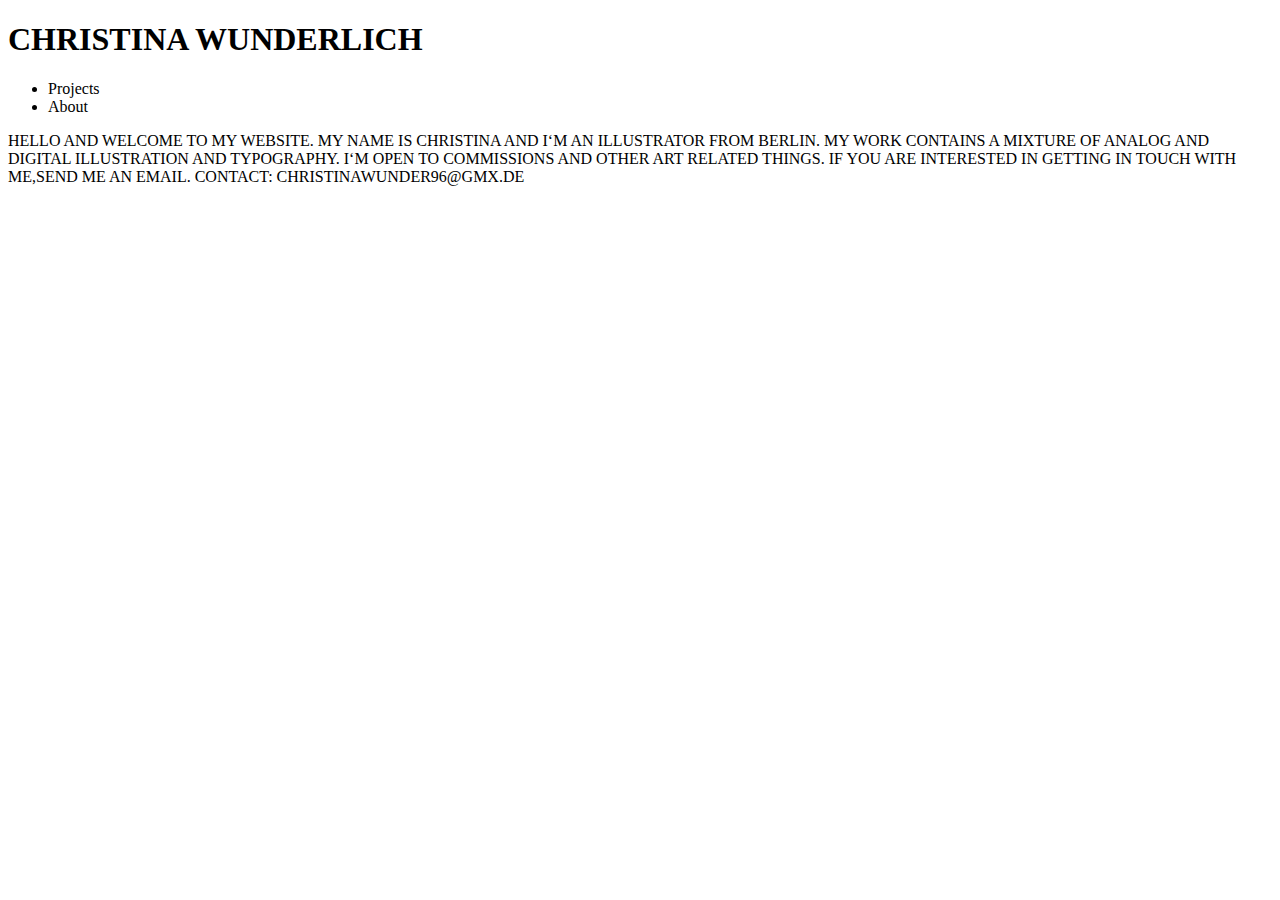
==== index.html @ 147a86d5 "add list" ====
<!DOCTYPE html>
<html>
<head>
  <meta charset="UTF-8" />
  <title> Meine erste Website </title>
</head>

<body>

<h1>CHRISTINA WUNDERLICH</h1>

<ul>
    <li>Projects</li>
    <li>About</li>
  </ul>

<p>
HELLO AND WELCOME TO MY WEBSITE.
MY NAME IS CHRISTINA AND I‘M AN ILLUSTRATOR FROM BERLIN. MY WORK CONTAINS A MIXTURE OF ANALOG AND DIGITAL ILLUSTRATION AND TYPOGRAPHY.
I‘M OPEN TO COMMISSIONS AND OTHER ART RELATED THINGS. IF YOU ARE INTERESTED IN GETTING IN TOUCH WITH ME,SEND ME AN EMAIL.

CONTACT: CHRISTINAWUNDER96@GMX.DE
</p>

</body>
</html>
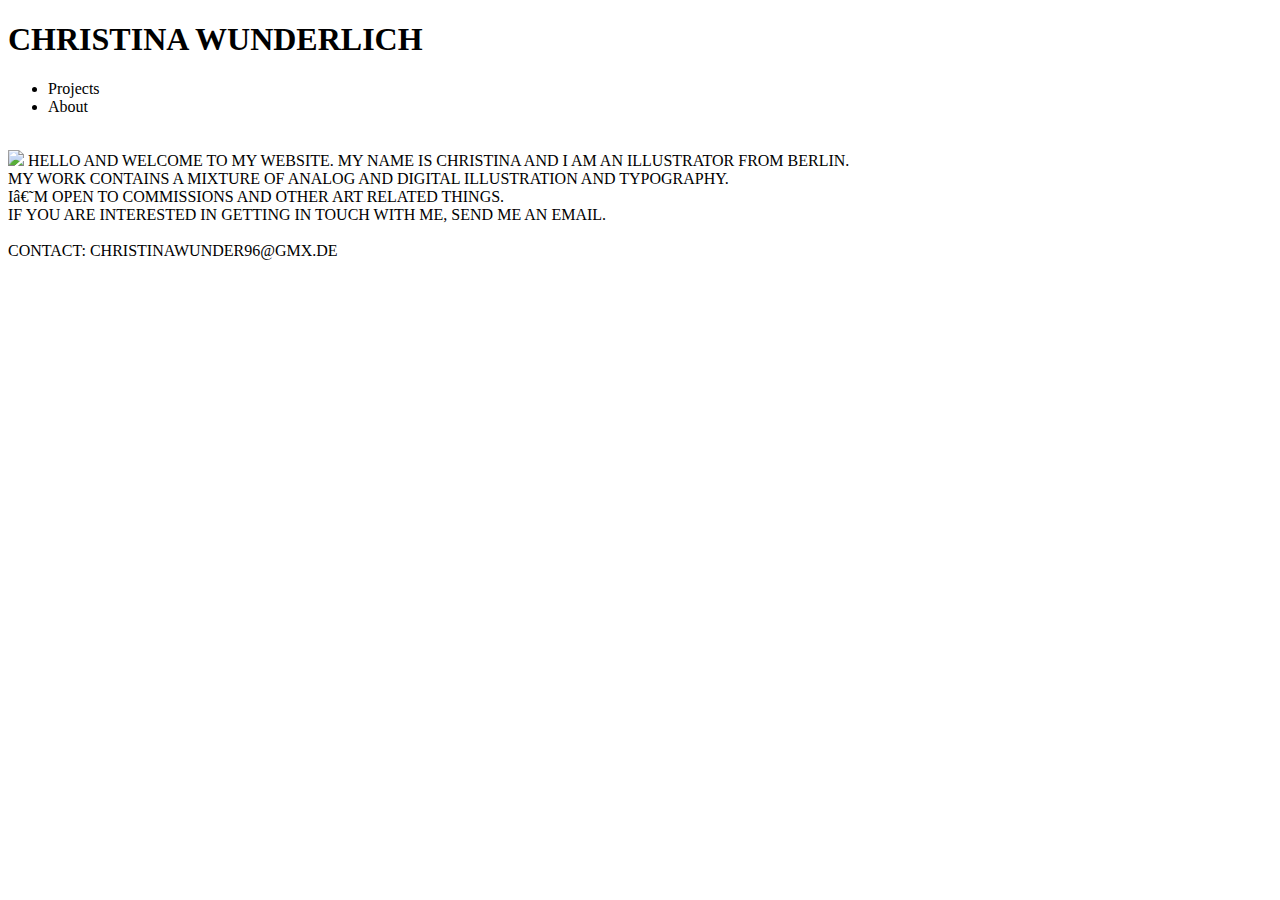
==== commit 03ee5d52: "add image" ====
--- a/index.html
+++ b/index.html
@@ -1,26 +1,39 @@
-<!DOCTYPE html>
-<html>
-<head>
-  <meta charset="UTF-8" />
-  <title> Meine erste Website </title>
-</head>
-
-<body>
-
-<h1>CHRISTINA WUNDERLICH</h1>
-
-<ul>
-    <li>Projects</li>
-    <li>About</li>
-  </ul>
-
-<p>
-HELLO AND WELCOME TO MY WEBSITE.
-MY NAME IS CHRISTINA AND I‘M AN ILLUSTRATOR FROM BERLIN. MY WORK CONTAINS A MIXTURE OF ANALOG AND DIGITAL ILLUSTRATION AND TYPOGRAPHY.
-I‘M OPEN TO COMMISSIONS AND OTHER ART RELATED THINGS. IF YOU ARE INTERESTED IN GETTING IN TOUCH WITH ME,SEND ME AN EMAIL.
-
-CONTACT: CHRISTINAWUNDER96@GMX.DE
-</p>
-
-</body>
-</html>
+<!DOCTYPE html>+<html>+<head>+  <meta charset=“UTF-8“ />+  <title> portfolio </title>++<link href="/stylesheet.css" type="text/css" rel="stylesheet" />+<link href='https://fonts.googleapis.com/css?family=Oswald:400,700' rel='stylesheet' type='text/css'>+++</head>++<body>+++<h1>CHRISTINA WUNDERLICH</h1>+++<ul>+    <li>Projects</li>+    <li>About</li>+  </ul>++<p>+<br/>+<img src=“17349452_10212804966468540_1592056120_o.jpg“/>++HELLO AND WELCOME TO MY WEBSITE.+MY NAME IS CHRISTINA AND I AM AN ILLUSTRATOR FROM BERLIN. <br/>+MY WORK CONTAINS A MIXTURE OF ANALOG AND DIGITAL ILLUSTRATION AND TYPOGRAPHY.<br/>+I‘M OPEN TO COMMISSIONS AND OTHER ART RELATED THINGS. <br/>+IF YOU ARE INTERESTED IN GETTING IN TOUCH WITH ME, SEND ME AN EMAIL.<br/>+<br/>+CONTACT: CHRISTINAWUNDER96@GMX.DE++</p>++</body>+</html>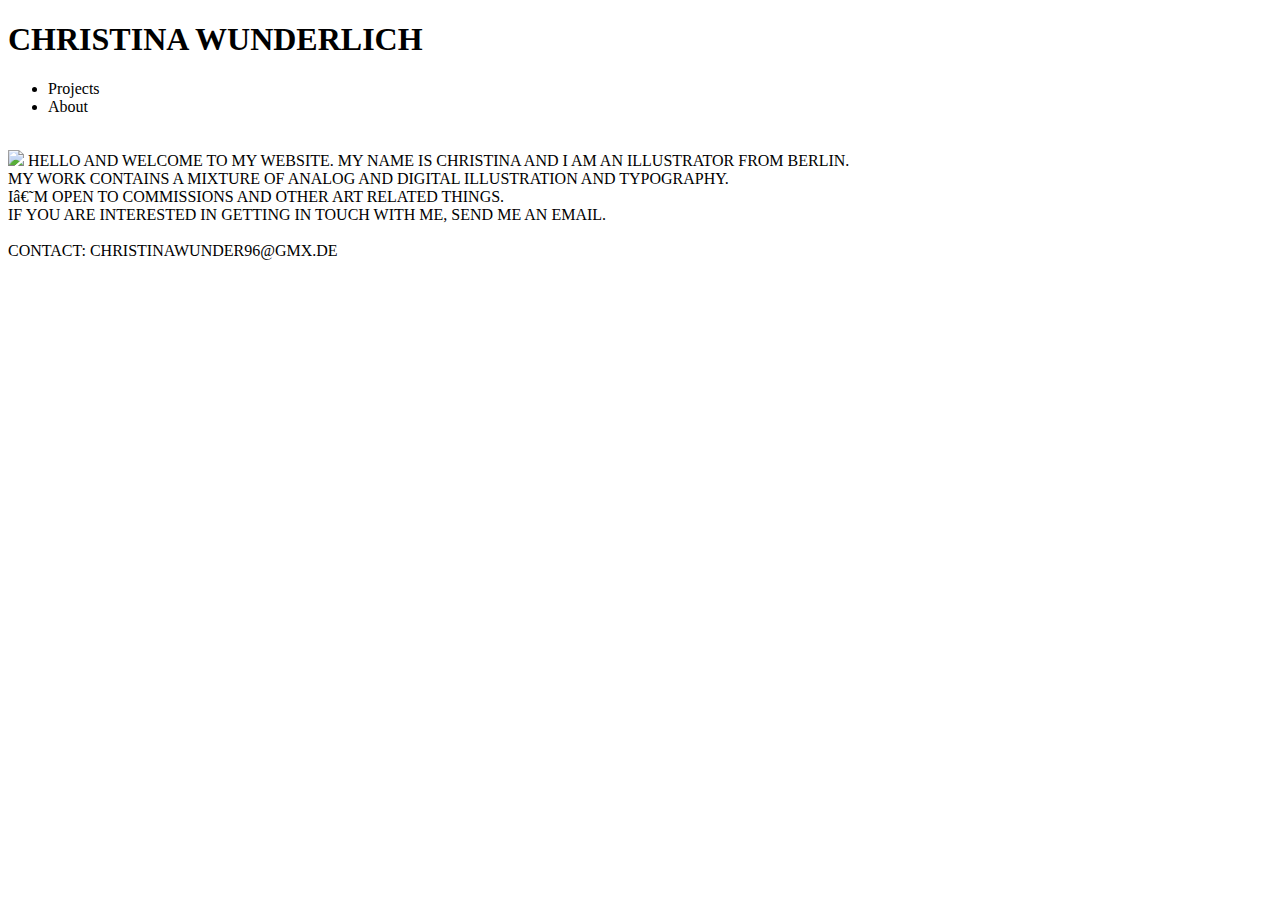
==== commit 8f5b0426: "add stylesheet" ====
--- a/index.html
+++ b/index.html
@@ -11,7 +11,7 @@
 </head>  <body>-+<link href="/stylesheet.css" type="text/css" rel="stylesheet" />  <h1>CHRISTINA WUNDERLICH</h1> 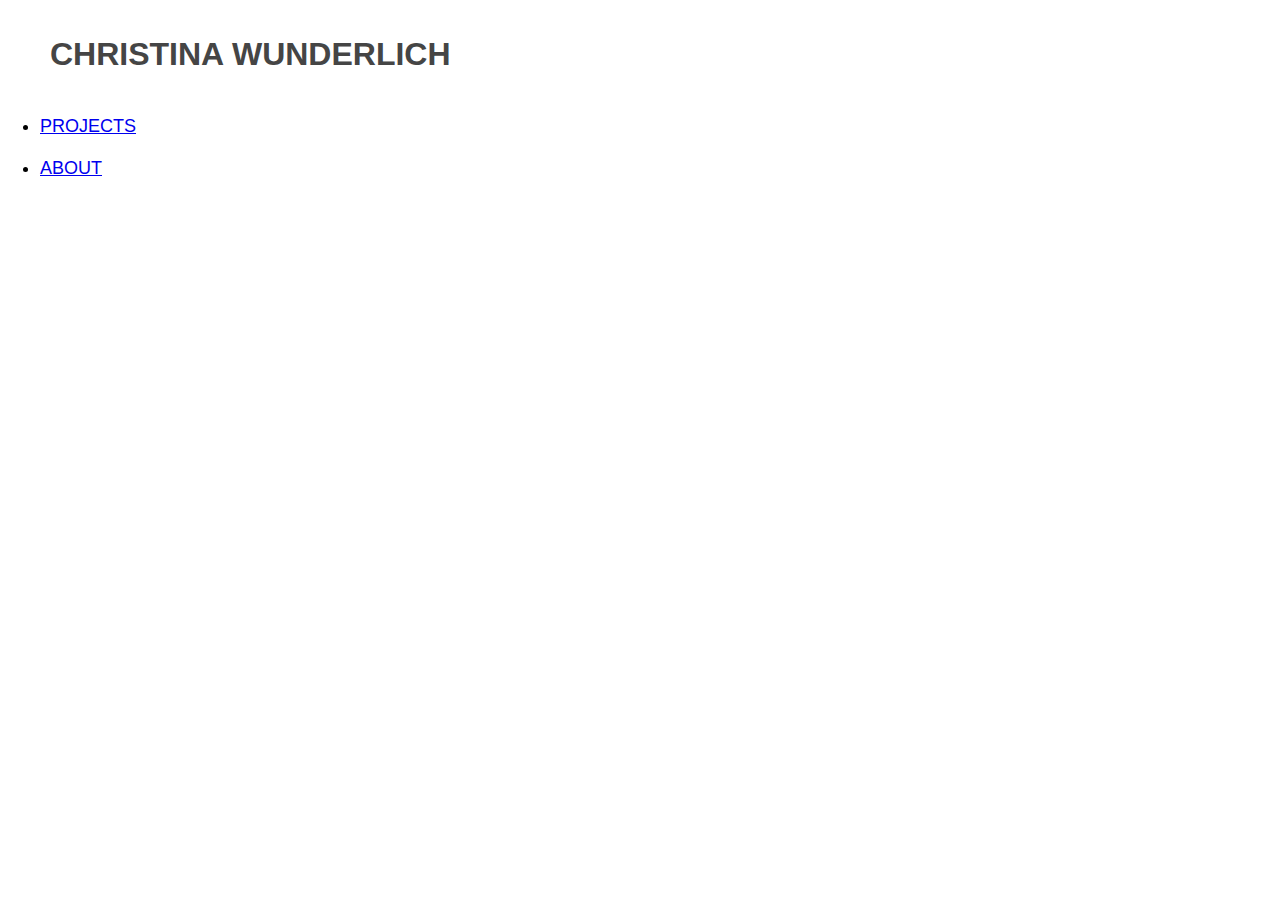
==== commit 24914576: "add projects" ====
--- a/index.html
+++ b/index.html
@@ -2,10 +2,9 @@
 <html> <head>   <meta charset=“UTF-8“ />-  <title> portfolio </title>+  <title> Christina Wunderlich Portfolio </title> -<link href="/stylesheet.css" type="text/css" rel="stylesheet" />-<link href='https://fonts.googleapis.com/css?family=Oswald:400,700' rel='stylesheet' type='text/css'>+<link href="css/stylesheet.css" type="text/css" rel="stylesheet" />   </head>@@ -15,25 +14,22 @@
  <h1>CHRISTINA WUNDERLICH</h1> +<br/>  <ul>-    <li>Projects</li>-    <li>About</li>+    <li>+        <a href="projects.html">PROJECTS</a>+    </li>++    <br/>+    <li>+         <a href="about.html">ABOUT</a>+    </li>   </ul>+<br/> -<p> <br/>-<img src=“17349452_10212804966468540_1592056120_o.jpg“/> -HELLO AND WELCOME TO MY WEBSITE.-MY NAME IS CHRISTINA AND I AM AN ILLUSTRATOR FROM BERLIN. <br/>-MY WORK CONTAINS A MIXTURE OF ANALOG AND DIGITAL ILLUSTRATION AND TYPOGRAPHY.<br/>-I‘M OPEN TO COMMISSIONS AND OTHER ART RELATED THINGS. <br/>-IF YOU ARE INTERESTED IN GETTING IN TOUCH WITH ME, SEND ME AN EMAIL.<br/>-<br/>-CONTACT: CHRISTINAWUNDER96@GMX.DE--</p>  </body> </html>--- a/css/stylesheet.css
+++ b/css/stylesheet.css
@@ -0,0 +1,55 @@
+/*
+comment
+
+*/
+}
+
+.main-nav {
+  float: right;
+}
+
+html body {
+  margin: 0;
+
+}
+
+h1 {
+  color: rgb(69, 69, 69);
+  font-family: 'Blue Mono', sans-serif;
+  text-transform: uppercase;
+  position: relative;
+          top: 15px;
+          left: 50px;
+  float:inherit;
+}
+
+
+ul {
+  color: Black;
+  font-family: 'Blue Mono', sans-serif;
+  text-transform: uppercase;
+  font-size: 18px;
+}
+
+p {
+  font-family: 'Blue Mono', sans-serif;
+  text-transform: uppercase;
+  font-size: 14px;
+  width: 60%;
+  position: absolute;
+  float: inherit;
+  margin: 0 10%;
+  width: 30%;
+}
+
+img {
+  float: right;
+  margin: 0 20%;
+}
+
+
+
+.container {
+  max-width: 940px;
+  margin: 0 auto;
+}
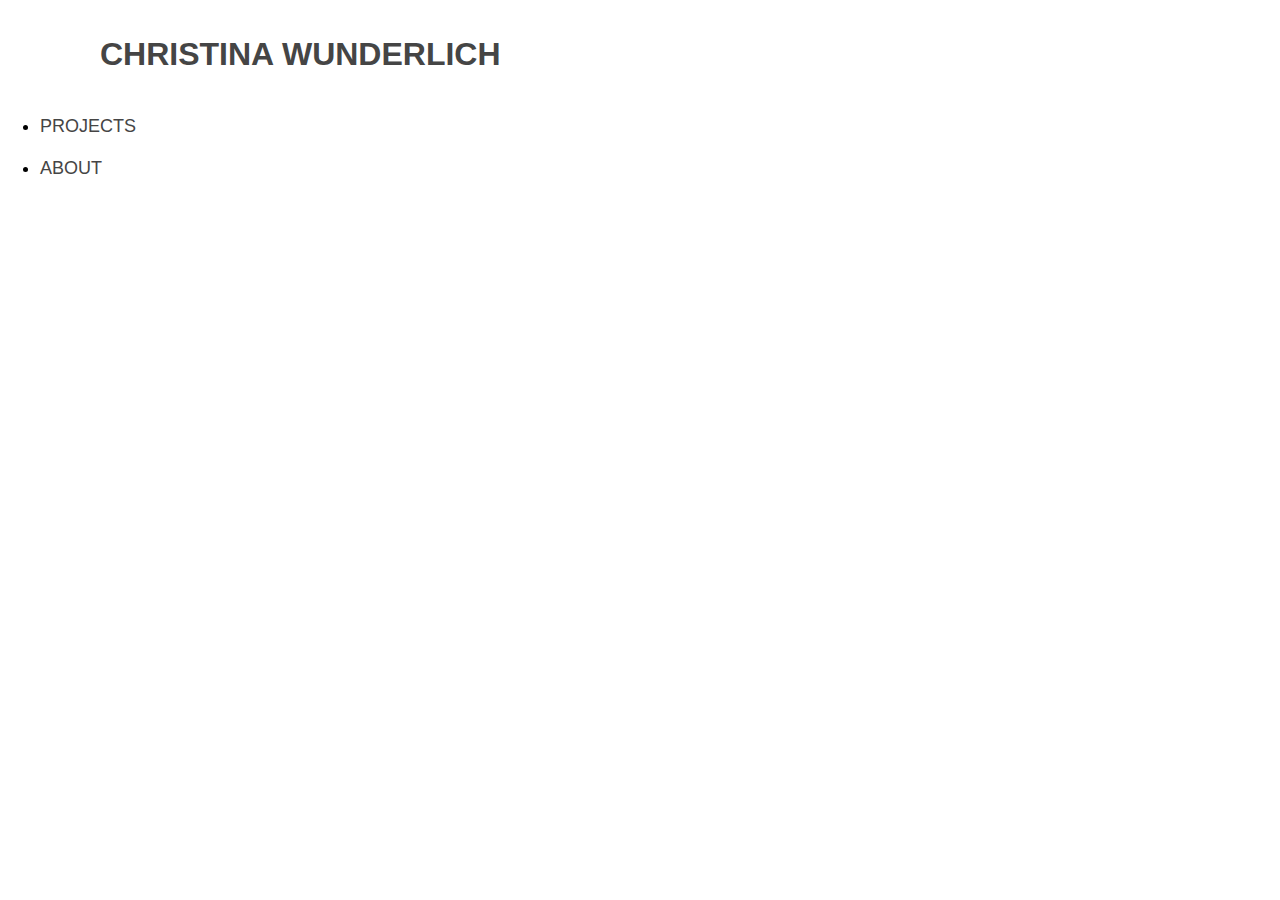
==== commit 1d9266de: "add links" ====
--- a/index.html
+++ b/index.html
@@ -12,7 +12,7 @@
 <body> <link href="/stylesheet.css" type="text/css" rel="stylesheet" /> -<h1>CHRISTINA WUNDERLICH</h1>+<h1><a href="index.html">CHRISTINA WUNDERLICH</a></h1>  <br/> --- a/css/stylesheet.css
+++ b/css/stylesheet.css
@@ -10,8 +10,16 @@
 
 html body {
   margin: 0;
+}
 
+
+a {
+  text-decoration: none;
+  border-bottom: none;
+  color: rgb(69, 69, 69);
 }
+
+
 
 h1 {
   color: rgb(69, 69, 69);
@@ -19,7 +27,7 @@
   text-transform: uppercase;
   position: relative;
           top: 15px;
-          left: 50px;
+          left: 100px;
   float:inherit;
 }
 
@@ -42,6 +50,9 @@
   width: 30%;
 }
 
+
+
+
 img {
   float: right;
   margin: 0 20%;
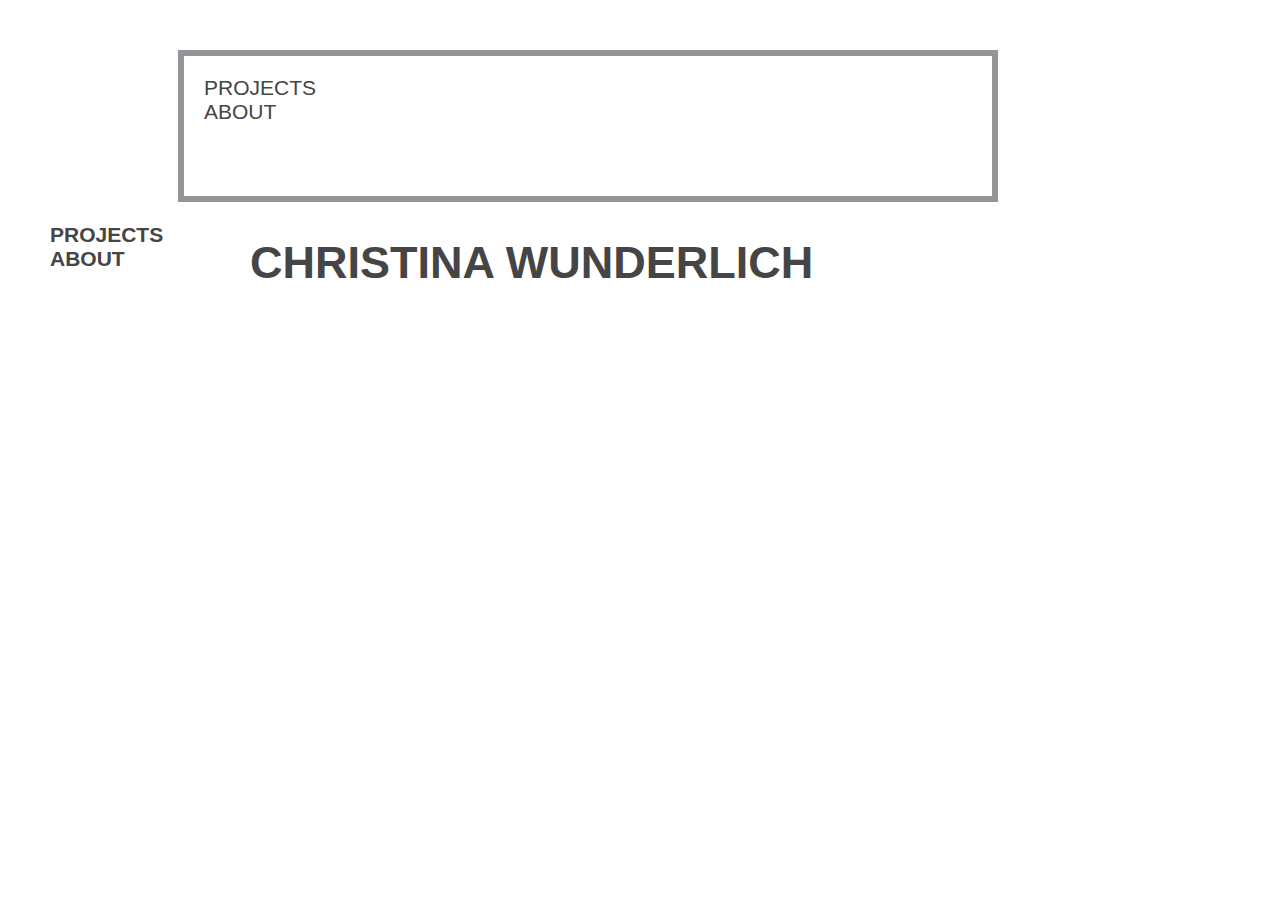
==== commit d220ac8d: "add box" ====
--- a/index.html
+++ b/index.html
@@ -12,20 +12,25 @@
 <body> <link href="/stylesheet.css" type="text/css" rel="stylesheet" /> -<h1><a href="index.html">CHRISTINA WUNDERLICH</a></h1>+<h2><a href="index.html">CHRISTINA WUNDERLICH</a></h2>  <br/> -<ul>-    <li>-        <a href="projects.html">PROJECTS</a>-    </li>+<div class="box">+  <a href="projects.html">PROJECTS</a>+    <br/>+  <a href="about.html">ABOUT</a> ++</div>+++<h4>+  <a href="projects.html">PROJECTS</a>     <br/>-    <li>-         <a href="about.html">ABOUT</a>-    </li>-  </ul>+  <a href="about.html">ABOUT</a>+</h4>+ <br/>  <br/>--- a/css/stylesheet.css
+++ b/css/stylesheet.css
@@ -12,7 +12,7 @@
   margin: 0;
 }
 
-
+/* Links */
 a {
   text-decoration: none;
   border-bottom: none;
@@ -20,47 +20,111 @@
 }
 
 
-
+/* Menüseiten Christina Wunderlich Titel*/
 h1 {
   color: rgb(69, 69, 69);
+  font-size: 35px;
   font-family: 'Blue Mono', sans-serif;
   text-transform: uppercase;
   position: relative;
           top: 15px;
-          left: 100px;
-  float:inherit;
+          left: 250px;
+  float: none;
 }
 
+/* Startseite Christina Wunderlich Titel*/
+h2 {
+  color: rgb(133, 133, 133);
+  font-size: 45px;
+  font-family: 'Blue Mono', sans-serif;
+  text-transform: uppercase;
+  position: relative;
+          top: 200px;
+          left: 250px;
+  float: none;
+}
+
+/* Menüseiten Projects und About*/
+h3 {
+  color: rgb(69, 69, 69);
+  font-size: 18px;
+  font-family: 'Blue Mono', sans-serif;
+  text-transform: uppercase;
+  position: relative;
+          top: 50px;
+          left: 50px;
+  float: none;
+}
+
+/* Startseite Projects und About*/
+h4 {
+  color: rgb(69, 69, 69);
+  font-size: 21px;
+  font-family: 'Blue Mono', sans-serif;
+  text-transform: uppercase;
+  position: relative;
+          top: 50px;
+          left: 50px;
+  float: none;
+}
 
 ul {
   color: Black;
   font-family: 'Blue Mono', sans-serif;
   text-transform: uppercase;
   font-size: 18px;
+  position: fixed;
+          bottom: 0;
+          right: 0
 }
 
 p {
+  display: block;
   font-family: 'Blue Mono', sans-serif;
   text-transform: uppercase;
   font-size: 14px;
   width: 60%;
   position: absolute;
-  float: inherit;
+  float: left;
   margin: 0 10%;
   width: 30%;
 }
 
+.box {
+  width: 60%;
+  position: absolute;
+  float: left;
+  margin: 0 10%;
 
+}
 
 
 img {
+  position:static;
   float: right;
   margin: 0 20%;
 }
-
 
 
 .container {
   max-width: 940px;
   margin: 0 auto;
 }
+
+
+
+div {
+  border: 6px solid #949599;
+  height: 100px;
+  margin: 20px;
+  padding: 20px;
+  width: 400px;
+  color: rgb(69, 69, 69);
+  font-size: 21px;
+  font-family: 'Blue Mono', sans-serif;
+  text-transform: uppercase;
+  position: relative;
+          top: 50px;
+          left: 50px;
+  float: none;
+}
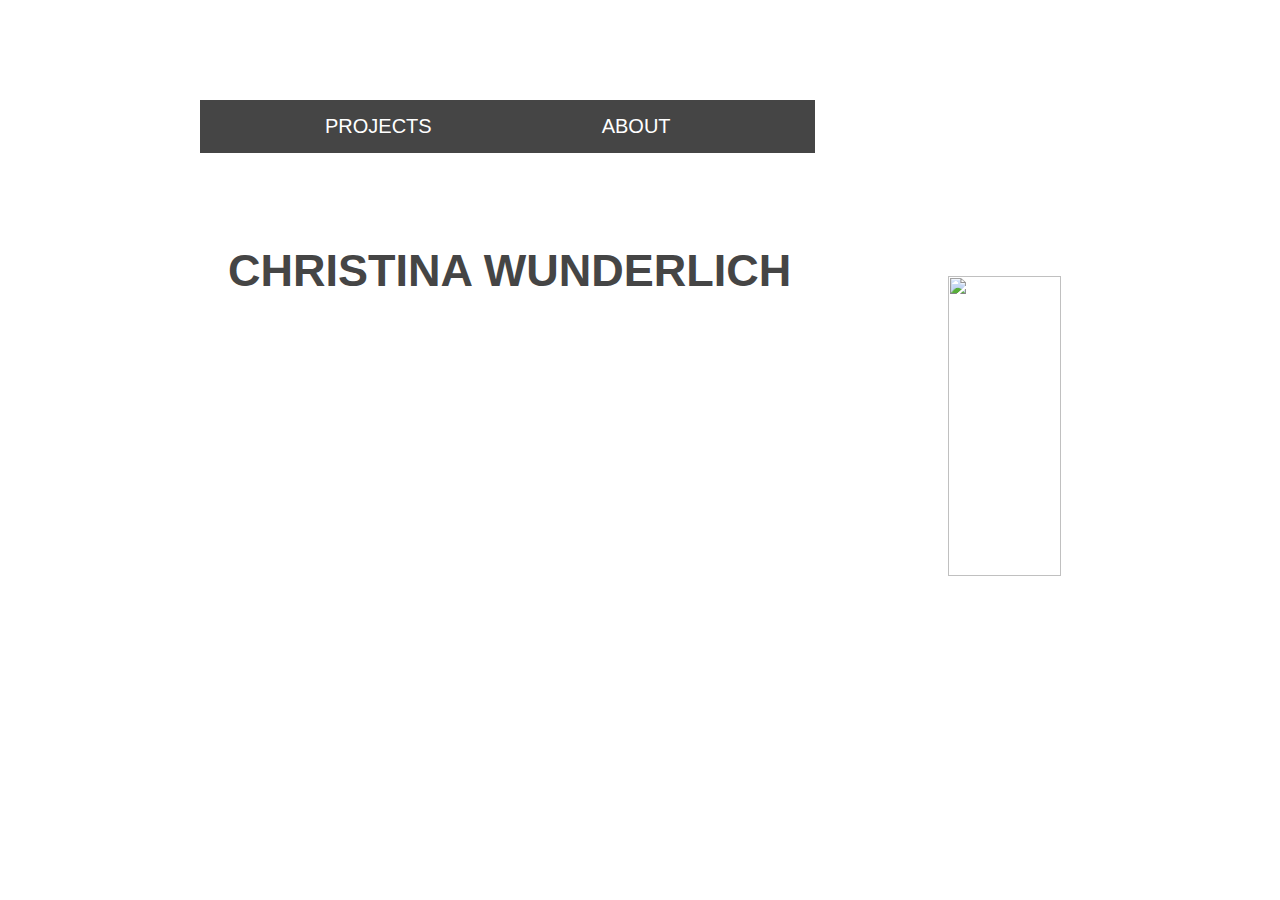
==== commit 0f1858ee: "add indexpage" ====
--- a/index.html
+++ b/index.html
@@ -16,20 +16,22 @@
  <br/> -<div class="box">-  <a href="projects.html">PROJECTS</a>-    <br/>-  <a href="about.html">ABOUT</a>++<ul>+  <li><a href="projects.html">PROJECTS</a></li>  -</div>+  <li><a href="about.html">ABOUT</a></li>+</ul>++<img class="box"src="file:///Users/christinawunderlich/Sites/Christina-Wunderlich/images/hintergrund.png"+width="300" height="300";+border="0" align="" hspace="50" vspace="50"+/>  -<h4>-  <a href="projects.html">PROJECTS</a>-    <br/>-  <a href="about.html">ABOUT</a>-</h4>++  <br/> --- a/css/stylesheet.css
+++ b/css/stylesheet.css
@@ -9,7 +9,7 @@
 }
 
 html body {
-  margin: 0;
+  margin: 100;
 }
 
 /* Links */
@@ -40,8 +40,8 @@
   text-transform: uppercase;
   position: relative;
           top: 200px;
-          left: 250px;
-  float: none;
+          left: 220px;
+  float: left;
 }
 
 /* Menüseiten Projects und About*/
@@ -56,27 +56,9 @@
   float: none;
 }
 
-/* Startseite Projects und About*/
-h4 {
-  color: rgb(69, 69, 69);
-  font-size: 21px;
-  font-family: 'Blue Mono', sans-serif;
-  text-transform: uppercase;
-  position: relative;
-          top: 50px;
-          left: 50px;
-  float: none;
-}
 
-ul {
-  color: Black;
-  font-family: 'Blue Mono', sans-serif;
-  text-transform: uppercase;
-  font-size: 18px;
-  position: fixed;
-          bottom: 0;
-          right: 0
-}
+
+
 
 p {
   display: block;
@@ -91,10 +73,13 @@
 }
 
 .box {
-  width: 60%;
-  position: absolute;
-  float: left;
+  width: 30%;
+  position: relative;
+          top: 250px;
+          left: 250px;
+  float: none;
   margin: 0 10%;
+
 
 }
 
@@ -112,19 +97,43 @@
 }
 
 
+/* Box Startseite Projects und About*/
 
-div {
-  border: 6px solid #949599;
-  height: 100px;
-  margin: 20px;
-  padding: 20px;
-  width: 400px;
-  color: rgb(69, 69, 69);
-  font-size: 21px;
-  font-family: 'Blue Mono', sans-serif;
-  text-transform: uppercase;
-  position: relative;
-          top: 50px;
-          left: 50px;
-  float: none;
+
+
+ul {
+    list-style-type: none;
+    margin: 1000;
+    padding: 100;
+    max-width: 940px;
+
+    overflow: hidden;
+    background-color: rgb(69, 69, 69);;
+    color: Black;
+    font-family: 'Blue Mono', sans-serif;
+    text-transform: uppercase;
+    font-size: 20px;
+    position: absolute;
+            top: 80px;
+            left: 200px;
+
+
+        width: 575px;
+    float: left;
+
 }
+
+li {
+    float: inherit;
+}
+
+li a {
+    display: block;
+    color: white;
+    text-align: left;
+    padding: 15px 85px;
+    text-decoration: none;
+}
+
+.active {
+    background-color: rgb(69, 69, 69);
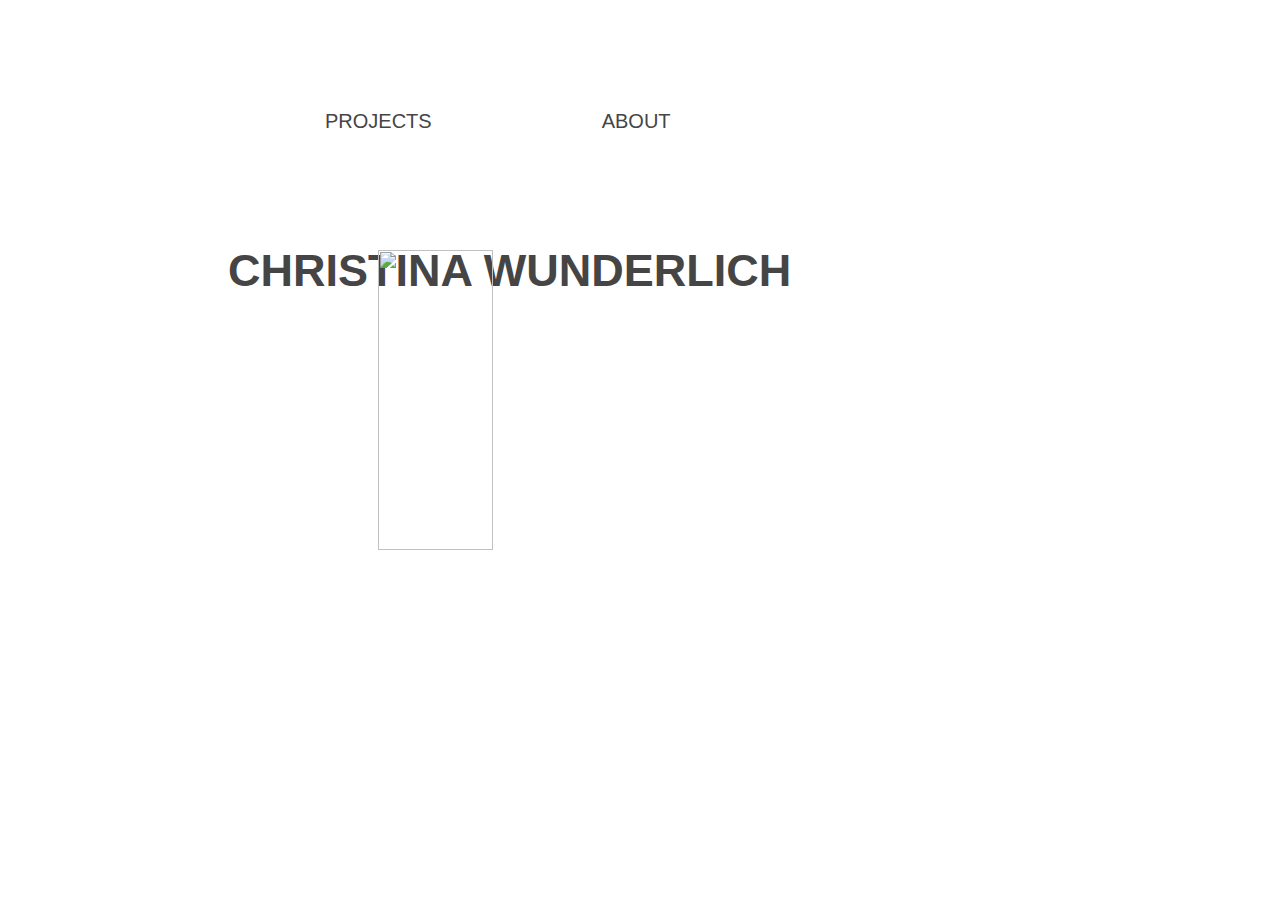
==== commit 3e2c9043: "add image" ====
--- a/index.html
+++ b/index.html
@@ -24,7 +24,7 @@
   <li><a href="about.html">ABOUT</a></li> </ul> -<img class="box"src="file:///Users/christinawunderlich/Sites/Christina-Wunderlich/images/hintergrund.png"+<img class="box1"src="file:///Users/christinawunderlich/Sites/Christina-Wunderlich/images/hintergrund.png" width="300" height="300"; border="0" align="" hspace="50" vspace="50" />--- a/css/stylesheet.css
+++ b/css/stylesheet.css
@@ -44,17 +44,7 @@
   float: left;
 }
 
-/* Menüseiten Projects und About*/
-h3 {
-  color: rgb(69, 69, 69);
-  font-size: 18px;
-  font-family: 'Blue Mono', sans-serif;
-  text-transform: uppercase;
-  position: relative;
-          top: 50px;
-          left: 50px;
-  float: none;
-}
+
 
 
 
@@ -65,16 +55,19 @@
   font-family: 'Blue Mono', sans-serif;
   text-transform: uppercase;
   font-size: 14px;
-  width: 60%;
+
   position: absolute;
+          top: 250px;
+          left: -30px;
   float: left;
-  margin: 0 10%;
-  width: 30%;
+  margin: 0 60%;
+  width: 20%;
 }
 
-.box {
+.box1 {
   width: 30%;
-  position: relative;
+  max-width: 30%;
+  position: absolute;
           top: 250px;
           left: 250px;
   float: none;
@@ -85,9 +78,17 @@
 
 
 img {
-  position:static;
+  position: absolute;
+          top: 250px;
+          left: -30px;
   float: right;
   margin: 0 20%;
+
+  display: block;
+
+}
+
+
 }
 
 
@@ -108,13 +109,13 @@
     max-width: 940px;
 
     overflow: hidden;
-    background-color: rgb(69, 69, 69);;
+    background-color: #ffffff;;
     color: Black;
     font-family: 'Blue Mono', sans-serif;
     text-transform: uppercase;
     font-size: 20px;
     position: absolute;
-            top: 80px;
+            top: 75px;
             left: 200px;
 
 
@@ -129,11 +130,11 @@
 
 li a {
     display: block;
-    color: white;
+    color: rgb(69, 69, 69);
     text-align: left;
     padding: 15px 85px;
     text-decoration: none;
 }
 
 .active {
-    background-color: rgb(69, 69, 69);
+    background-color: #ffffff;
